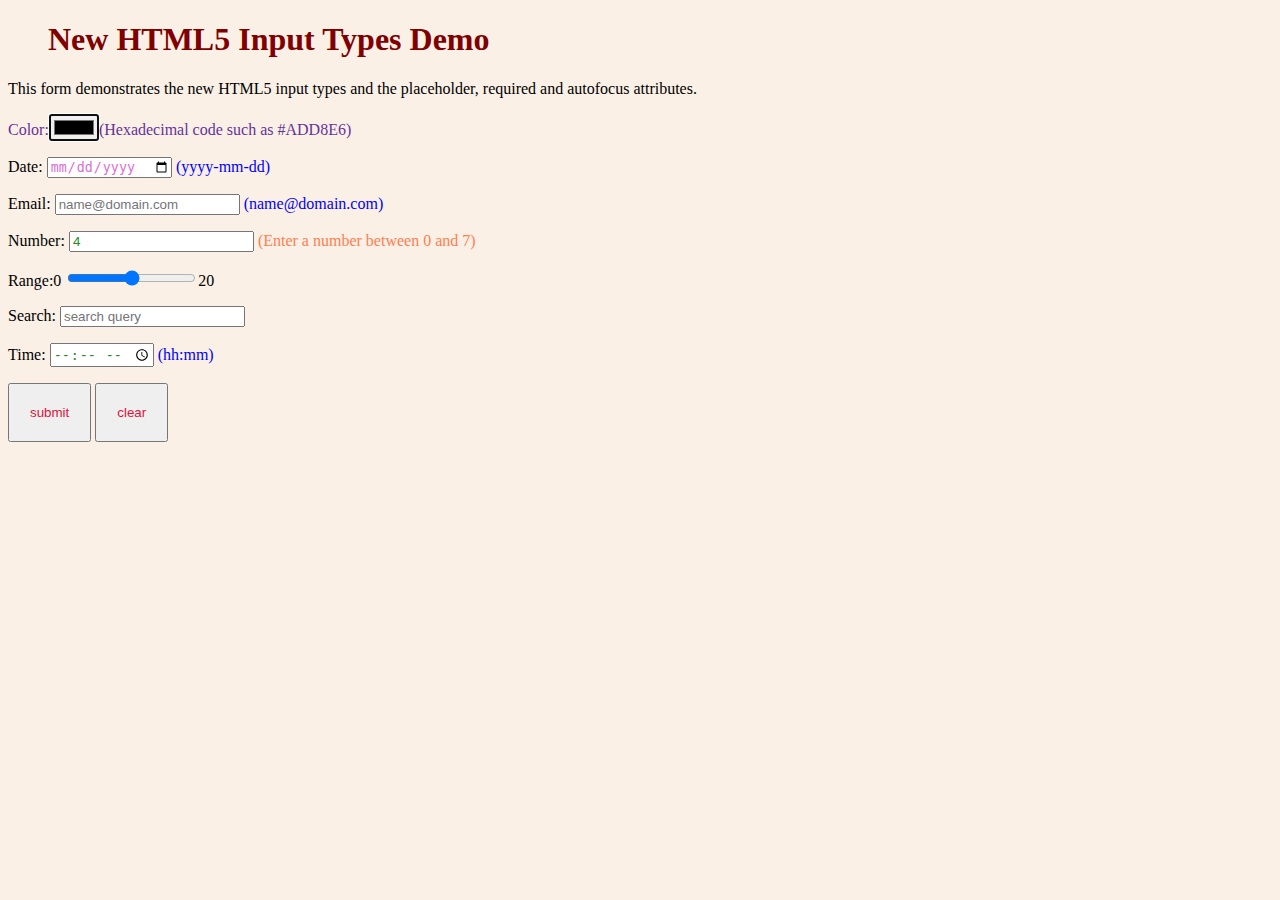
==== Lab2/index.html @ 7a569ee5 "Lab2" ====
<!DOCTYPE html>
<html>
<head>
	<style>
	body{ background-color: linen;}
	h1{ font-weight: bold; color: maroon; margin-left: 40px;}
	label{ color: rebeccapurple ;}
	#birthday{ color: orchid ;}
	.set{ padding: 20px; color: crimson;}
	span{ color: blue;}
	.number span{ color: inherit;}
	p input{ color: forestgreen;}
</style>
	<meta charset="utf-8">
	<meta name="viewport" content="width=device-width, initial-scale=1">
	<title></title>
</head>
<body>
	<p><h1><b>New HTML5 Input Types Demo</b></h1></p>
	<p>This form demonstrates the new HTML5 input types and the placeholder, required and autofocus attributes.</p>
	
	<label>
		<p>Color:<input type="color" autofocus />(Hexadecimal code such as #ADD8E6)</p>	
	</label>
	<form>
		<p>Date:
			<input type="date" id="birthday" name="date">
			<span>(yyyy-mm-dd)</span></p>
		<p>Email:
			<input type="email" name="email" placeholder="name@domain.com" required>
			<span>(name@domain.com)</span></p>
		<p>Number:
			<input type="text" name="number" value="4">
			<span class="number" style="color:coral;">(Enter a number between 0 and 7)</span></p>	
		<p>Range:0
			<input type="range" name="range" min="0" max="20">20</p>	
		<p>Search:
			<input type="search" name="search" name="search" placeholder="search query"></p>	
		<p>Time:
			<input type="time" name="appt" name="appt">
			<span>(hh:mm)</span></p>	
		<input type="submit" class="set" name="submit" value="submit">
		<input type="reset" class="set" name="clear" value="clear">
	</form>
</body>
</html>
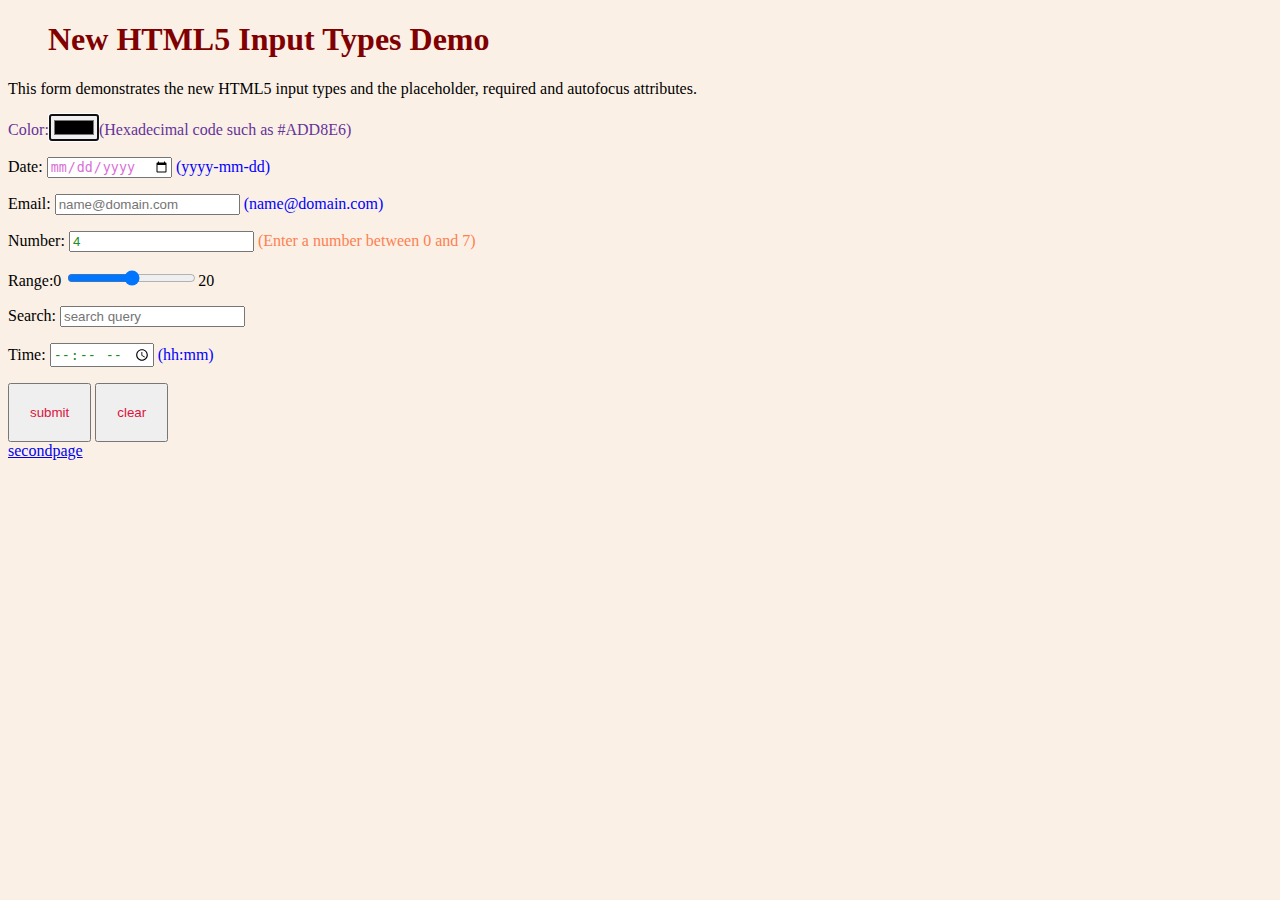
==== commit 30f18b5d: "Update index.html" ====
--- a/Lab2/index.html
+++ b/Lab2/index.html
@@ -42,5 +42,5 @@
 		<input type="submit" class="set" name="submit" value="submit">
 		<input type="reset" class="set" name="clear" value="clear">
 	</form>
-</body>
-</html>+	<a href="file:///Users/william/Documents/GitHub/111306080.github.io/Lab2/secondpage.html">secondpage</a></body>
+</html>
